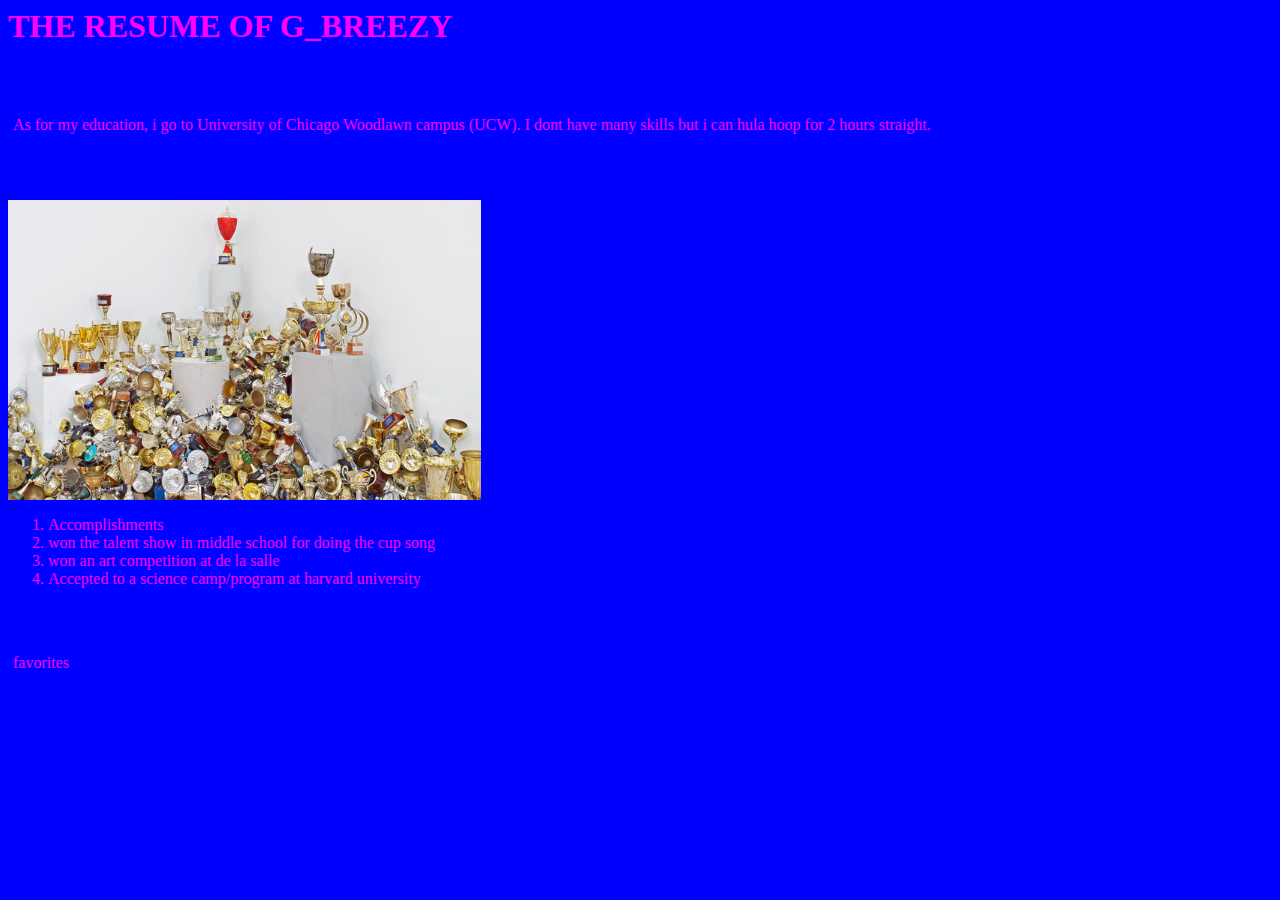
==== experience.html @ f915d902 "first commit" ====
<html>

<head>
    <title>RESUME OF G_BREEZY</title>
    <link rel="stylesheet" href="styles/styles.css" type="text/css" />
    <h1> THE RESUME OF G_BREEZY</h1>
</head>

<body class="style">
    <P>As for my education, i go to University of Chicago Woodlawn campus (UCW). I dont have many skills but i can hula hoop for 2 hours straight.</P>

<img src="images/trophies.jpg" alt="trophies" height="300">
    <ol>
        <li> Accomplishments</li>
        <li>won the talent show in middle school for doing the cup song</li>
        <li>won an art competition at de la salle</li>
        <li>Accepted to a science camp/program at harvard university</li>

    </ol>
<link rel="stylesheet" href="styles/styles.css" type= /> <!--remove this-->

    <a href="experience.html"></a>
    
<a href="favorites.html"><p>favorites</p></a>
</body>

</html>
---- styles/styles.css ----
body {
    background-color:#000;
}

.style {
    background-color:blue;
}

.favorites {
    background-color:blue;
}

p {
    padding:50px 5px;
      color:#ff00ff;
}

h2 {
    color: #ff00ff;
}

ol{
    color: #ff00ff;
}

h1{
    color: #ff00ff;
}

p.bold {
    font-weight: bold;
}
---- styles/styles.css ----
body {
    background-color:#000;
}

.style {
    background-color:blue;
}

.favorites {
    background-color:blue;
}

p {
    padding:50px 5px;
      color:#ff00ff;
}

h2 {
    color: #ff00ff;
}

ol{
    color: #ff00ff;
}

h1{
    color: #ff00ff;
}

p.bold {
    font-weight: bold;
}
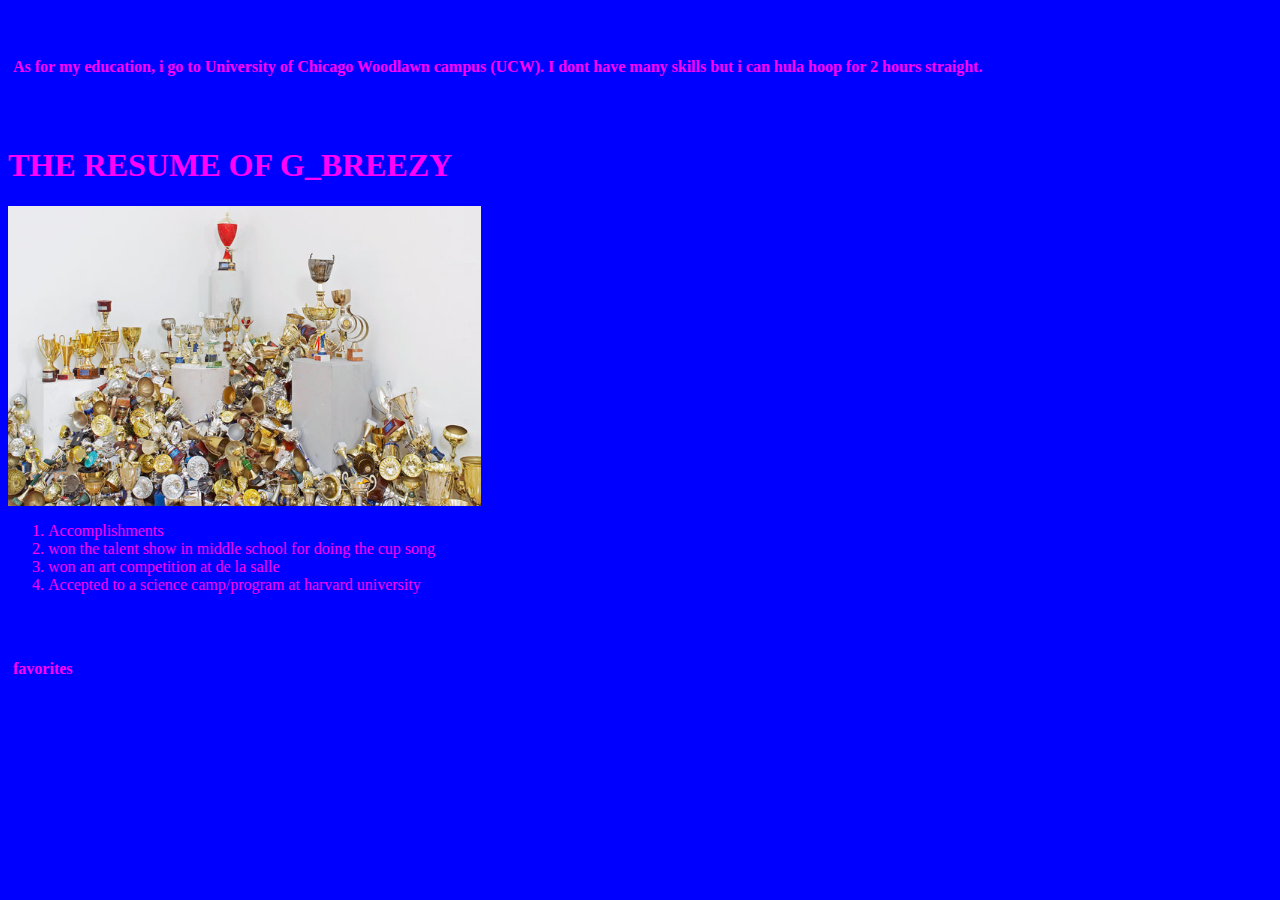
==== commit e3c10e17: "updated files: what i changed" ====
--- a/experience.html
+++ b/experience.html
@@ -3,12 +3,12 @@
 <head>
     <title>RESUME OF G_BREEZY</title>
     <link rel="stylesheet" href="styles/styles.css" type="text/css" />
-    <h1> THE RESUME OF G_BREEZY</h1>
+    
 </head>
 
 <body class="style">
     <P>As for my education, i go to University of Chicago Woodlawn campus (UCW). I dont have many skills but i can hula hoop for 2 hours straight.</P>
-
+<h1> THE RESUME OF G_BREEZY</h1>
 <img src="images/trophies.jpg" alt="trophies" height="300">
     <ol>
         <li> Accomplishments</li>
@@ -17,7 +17,7 @@
         <li>Accepted to a science camp/program at harvard university</li>
 
     </ol>
-<link rel="stylesheet" href="styles/styles.css" type= /> <!--remove this-->
+ <!--remove this-->
 
     <a href="experience.html"></a>
     
--- a/styles/styles.css
+++ b/styles/styles.css
@@ -27,6 +27,6 @@
     color: #ff00ff;
 }
 
-p.bold {
+p {
     font-weight: bold;
 }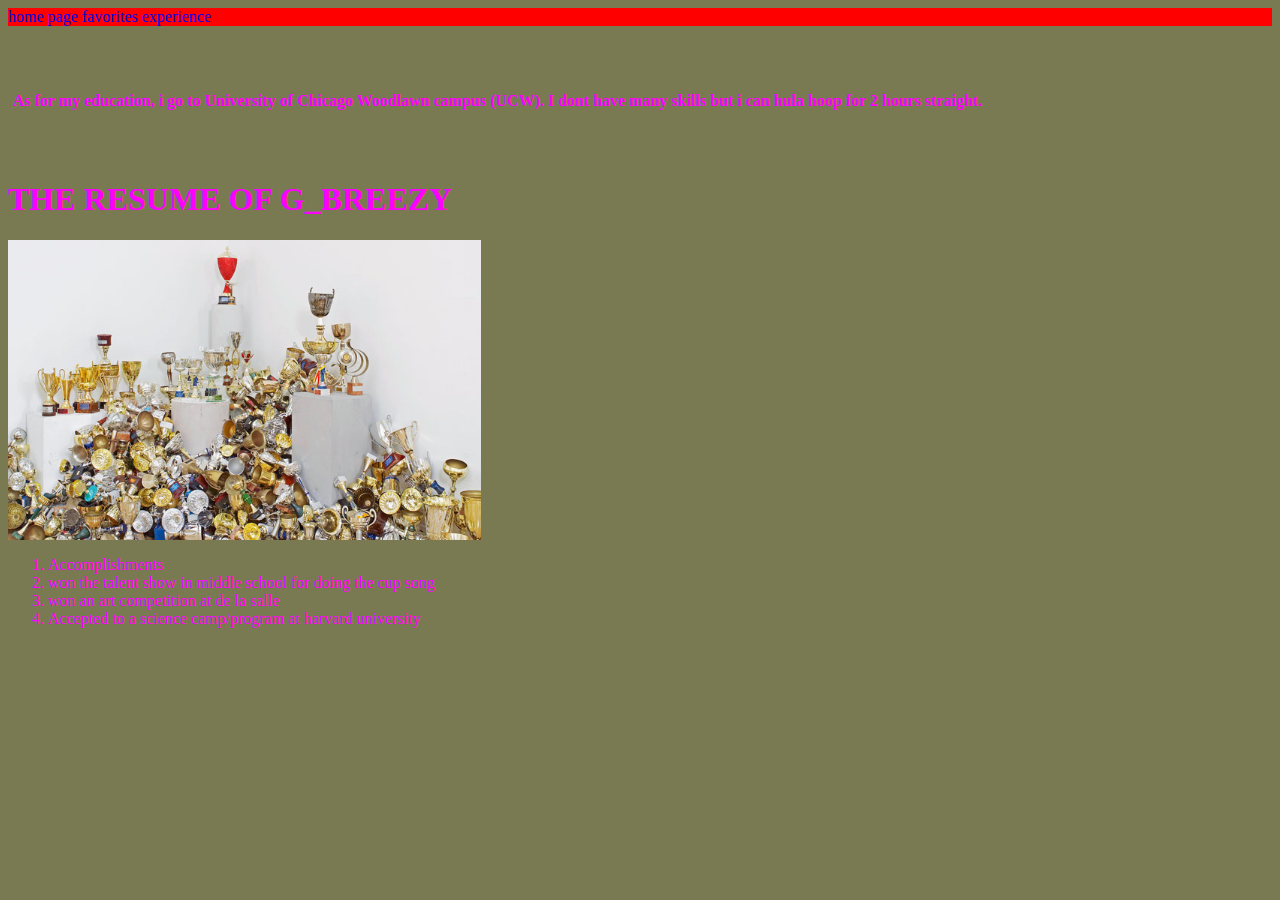
==== commit b7f9cbf4: "update.html" ====
--- a/experience.html
+++ b/experience.html
@@ -3,10 +3,16 @@
 <head>
     <title>RESUME OF G_BREEZY</title>
     <link rel="stylesheet" href="styles/styles.css" type="text/css" />
-    
+ 
 </head>
 
 <body class="style">
+    <div class="nav"> 
+ <a href="index.html">home page</a>
+ <a href="favorites.html">favorites</a>
+ <a href="experience.html">experience</a>
+ </div>
+  
     <P>As for my education, i go to University of Chicago Woodlawn campus (UCW). I dont have many skills but i can hula hoop for 2 hours straight.</P>
 <h1> THE RESUME OF G_BREEZY</h1>
 <img src="images/trophies.jpg" alt="trophies" height="300">
@@ -21,7 +27,7 @@
 
     <a href="experience.html"></a>
     
-<a href="favorites.html"><p>favorites</p></a>
+
 </body>
 
 </html>
--- a/styles/styles.css
+++ b/styles/styles.css
@@ -1,9 +1,9 @@
 body {
-    background-color:#000;
+    background-color:#7a7a52;
 }
 
 .style {
-    background-color:blue;
+    background-color:#7a7a52;
 }
 
 .favorites {
@@ -29,4 +29,13 @@
 
 p {
     font-weight: bold;
+}
+
+.nav{
+    color:purple;
+    background-color:red; 
+}
+
+a {
+    text-decoration:none;
 }